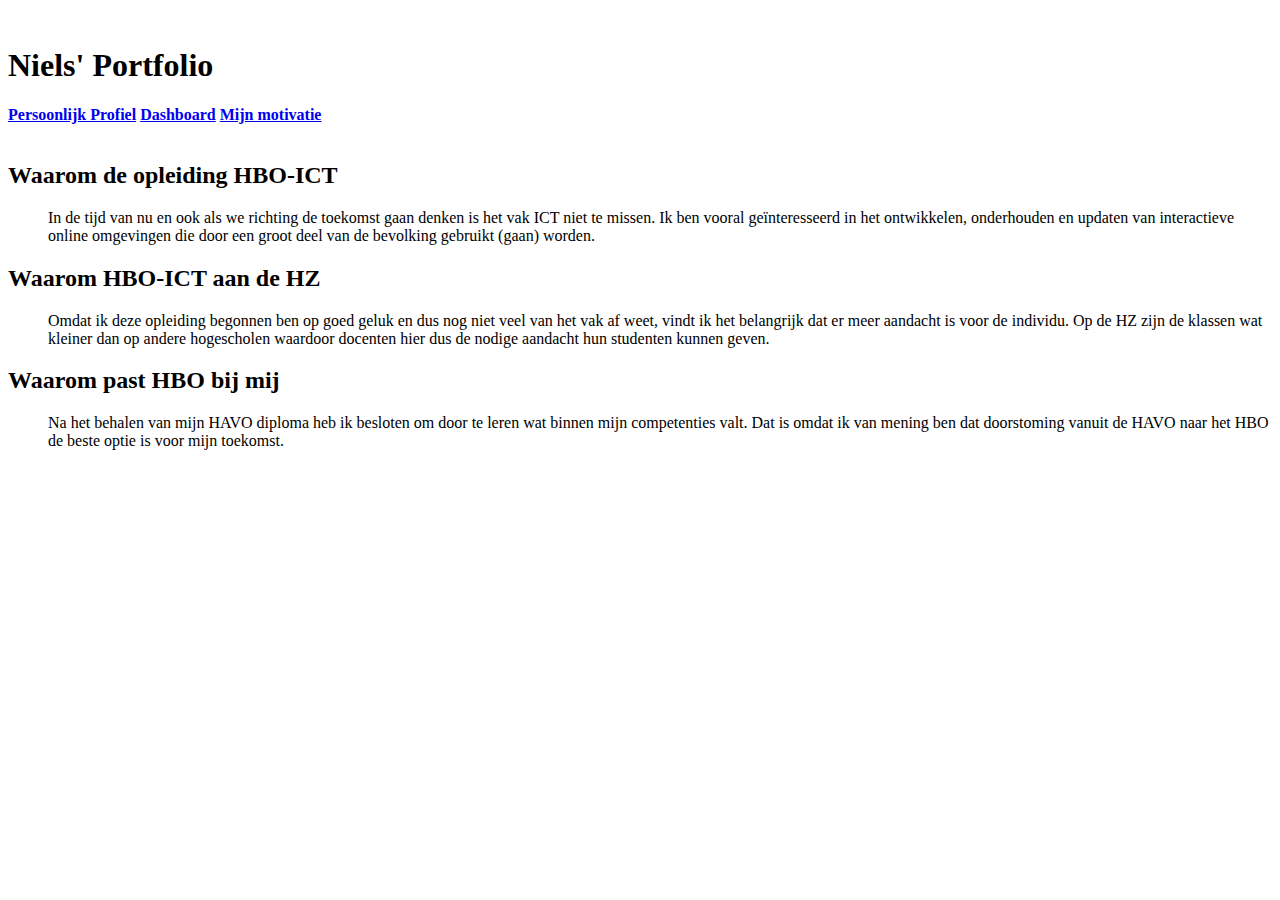
==== index.html @ 3429c488 "added index.html" ====
<!DOCTYPE html>
<html lang="en">

<head>
    <link href="https://fonts.googleapis.com/css?family=Montserrat&display=swap" rel="stylesheet">
    <link rel="stylesheet" href="style.css">
    <meta charset="UTF-8">
    <meta name="viewport" content="width=device-width, initial-scale=1.0">
    <meta http-equiv="X-UA-Compatible" content="ie=edge">
    <title>Niels' Portfolio - Homepagina</title>
</head>

<body>
    <header>
        <img class="hz-logo" src="/hogeschoolzeeland.png" alt="">
        <h1 class="page-title">Niels' Portfolio</h1>
        <div>
            <nav>
                <div class="button">
                    <a href="/profile.html"><b>Persoonlijk Profiel</b></a>
                    <a href="/Dashboard.html"><b>Dashboard</b></a>
                    <a href="#"><b>Mijn motivatie</b></a>
                </div>
            </nav>
        </div>
    </header>
    <img class="figure" src="https://www.profnews.nl/wp-content/uploads/2019/05/De-trends-in-de-ICT-in-2019.jpg" alt="">
    <div class="page-description">
        <h2>Waarom de opleiding HBO-ICT</h2>
        <ul>
            <p>In de tijd van nu en ook als we richting de toekomst gaan denken is het vak ICT niet te missen. Ik ben
                vooral
                geïnteresseerd in het ontwikkelen, onderhouden en updaten van interactieve online omgevingen die door
                een
                groot deel van de bevolking gebruikt (gaan) worden.</p>
        </ul>
        <h2>Waarom HBO-ICT aan de HZ</h2>
        <ul>
            <p>Omdat ik deze opleiding begonnen ben op goed geluk en dus nog niet veel van het vak af weet, vindt ik het
                belangrijk dat er meer aandacht is voor de individu. Op de HZ zijn de klassen wat kleiner dan op andere
                hogescholen waardoor docenten hier dus de nodige aandacht hun studenten kunnen geven.</p>
        </ul>
        <h2>Waarom past HBO bij mij</h2>
        <ul>
            <p>Na het behalen van mijn HAVO diploma heb ik besloten om door te leren wat binnen mijn competenties valt.
                Dat
                is omdat ik van mening ben dat doorstoming vanuit de HAVO naar het HBO de beste optie is voor mijn
                toekomst.</p>
        </ul>
    </div>

</body>

</html>
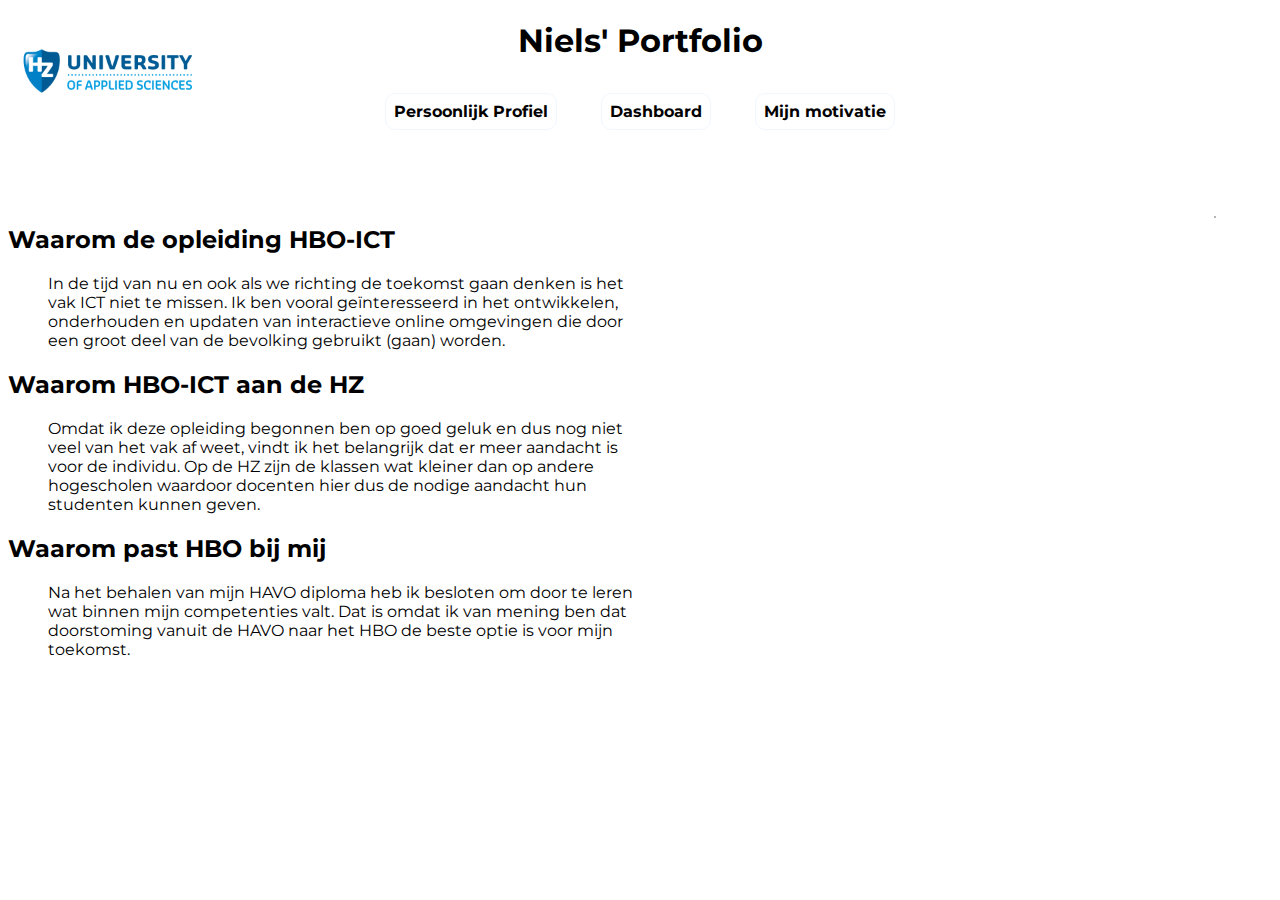
==== commit 311cb369: "modified index.html" ====
--- a/index.html
+++ b/index.html
@@ -18,7 +18,7 @@
             <nav>
                 <div class="button">
                     <a href="/profile.html"><b>Persoonlijk Profiel</b></a>
-                    <a href="/Dashboard.html"><b>Dashboard</b></a>
+                    <a href="/dashboard.html"><b>Dashboard</b></a>
                     <a href="#"><b>Mijn motivatie</b></a>
                 </div>
             </nav>
--- a/style.css
+++ b/style.css
@@ -0,0 +1,123 @@
+html {
+    font-family: 'Montserrat', sans-serif;
+    background-image: url("https://image.freepik.com/vector-gratis/fondo-formas-poligonales-azules_1053-434.jpg");
+    background-repeat: no-repeat;
+    background-size: cover;
+}
+
+nav {
+    justify-content: center;
+    display: flex;;
+}
+
+nav a {
+    line-height: 60px;
+    color: #204156;
+    text-decoration: none;
+    justify-content: center;
+    display: flex;
+    text-align: center;
+}
+
+nav li {
+    display: inline;
+    padding: 0px 10px
+}
+
+nav ul {
+    display: inline;
+}
+
+.page-title {
+    text-align: center;
+    align-content: center;
+}
+
+.page-description {
+    text-align: left;
+    display: inline-block;
+    margin-right: 50%;
+    margin-top: 5%;
+}
+
+.button a {
+    display: inline;
+    padding: 8px;
+    color: black;
+    border: 1px solid aliceblue;
+    text-align: center;
+    outline: none;
+    text-decoration: none;
+    justify-content: center;
+    border-radius: 10px;
+    transition: background-color 0.2s ease-out, color 0.2s ease-out;
+    margin: 20px;
+}
+
+table {
+    table-layout: fixed;
+    width: 50%;
+    border: 3px solid gray; 
+    margin-left: 25%;
+}
+
+th, td {
+    padding: 3px;
+    text-align: center;
+    border: 1px solid grey;
+}
+
+ul {
+    list-style-type: none;
+}
+
+.blok {
+    background-color: rgb(158, 188, 243)
+}
+
+#NBSA {
+    border: 2px solid rgb(252, 56, 56);
+}
+
+#failed {
+    background-color: rgb(250, 57, 57);
+    opacity: 0.5;
+}
+
+#progress {
+    background-color: rgb(233, 120, 54);
+    opacity: 0.5;
+}
+
+#complete {
+    background-color: rgb(116, 226, 116);
+}
+
+.studiewijzer {
+    float: left;
+    padding-left: 100px;
+}
+
+.studiewijzer a {
+    display: block;
+}
+
+.eigenschappen {
+    margin-left: 10%;
+    margin-top: 5%;
+    
+}
+
+.hz-logo {
+    width: 200px;
+    height: 100px;
+    position: absolute;
+}
+
+.figure {
+    position: absolute;
+    right: 5%;
+    top: 24%;
+    border: 1px solid grey;
+    border-radius: 10px;
+}